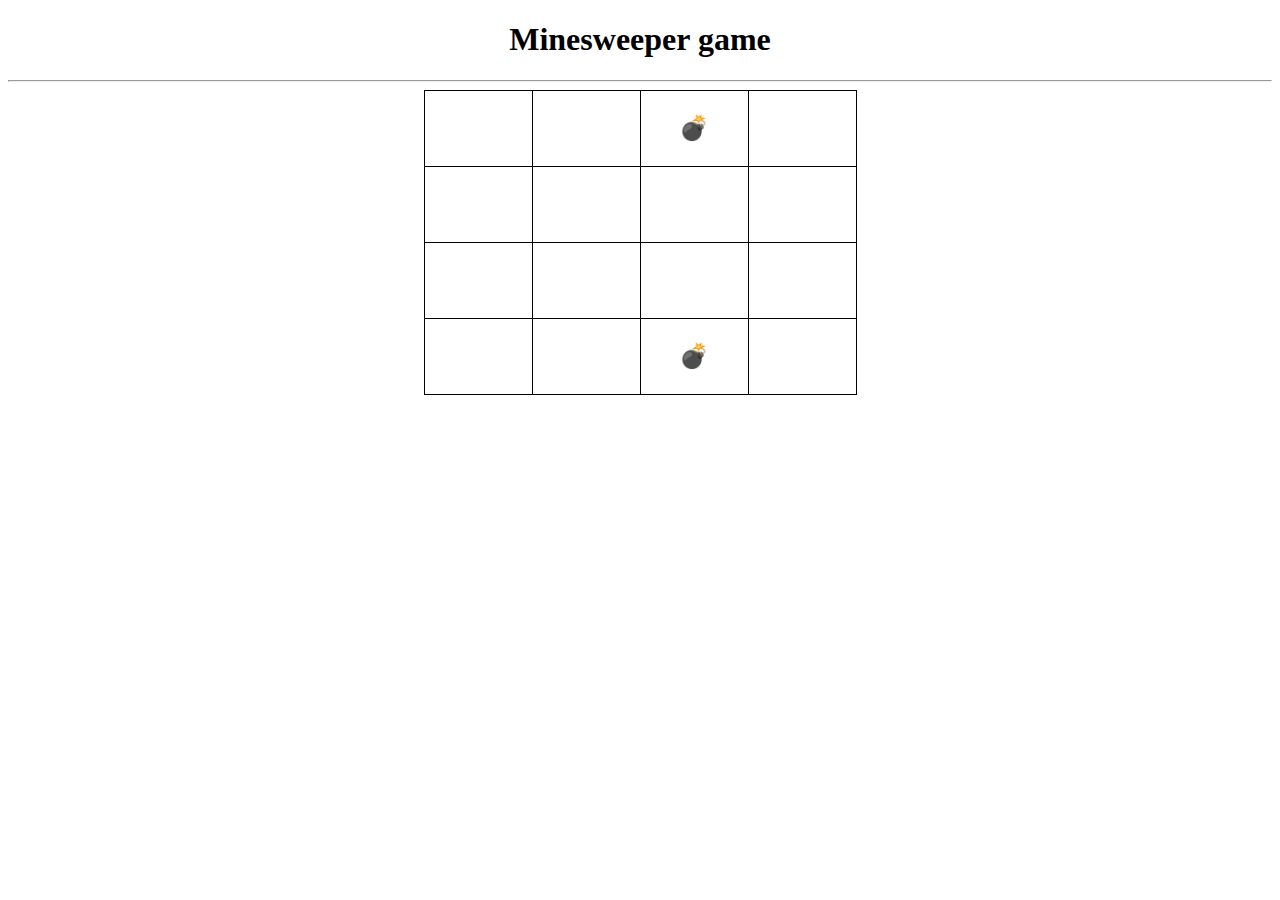
==== index.html @ eef1673b "first commit" ====
<!DOCTYPE html>
<html lang="en">

<head>
    <meta charset="UTF-8">
    <meta name="viewport" content="width=device-width, initial-scale=1.0">
    <title>Minesweeper game</title>
    <link rel="stylesheet" href="css/main.css">
</head>

<body onload="onInIt()">
    <h1>Minesweeper game</h1>
    <hr>
    <table>

    </table>
    <script src="js/utils.js"></script>
    <script src="js/main.js"></script>
</body>

</html>
---- css/main.css ----
h1 {
    text-align: center;
}

table {
    text-align: center;
    margin: auto;
    border: 1px solid black;
    border-collapse: collapse;
    font-size: 24px;
}

td {
    width: 105px;
    height: 73px;
    border: 1px solid black;
    cursor: pointer;
}
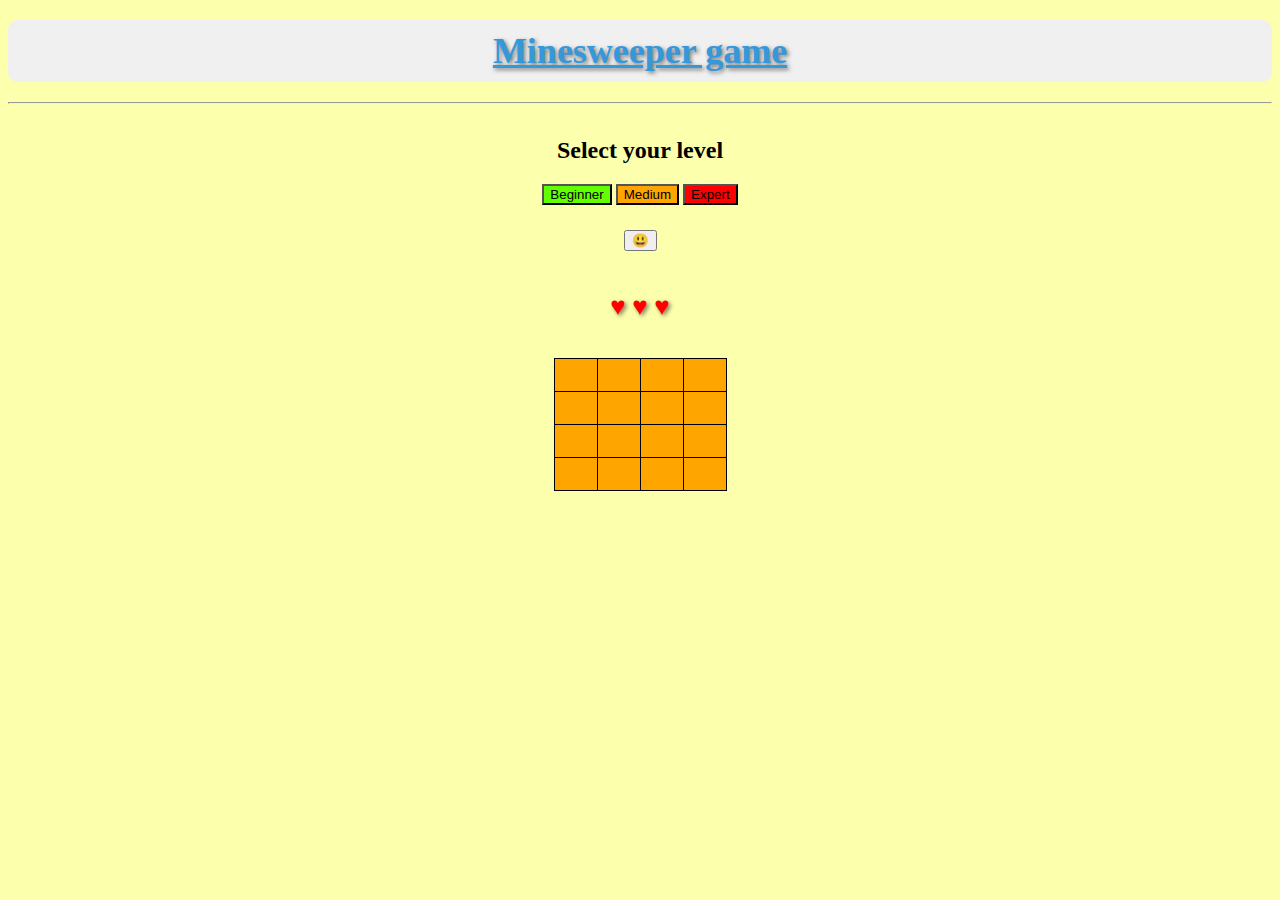
==== commit 727826d3: "10/11/2023 23:00" ====
--- a/index.html
+++ b/index.html
@@ -11,6 +11,16 @@
 <body onload="onInIt()">
     <h1>Minesweeper game</h1>
     <hr>
+    <div>
+        <h2>Select your level </h2>
+        <button class="btn1" onclick="selectBoardSize(this)">Beginner</button>
+        <button class="btn2" onclick="selectBoardSize(this)">Medium</button>
+        <button class="btn3" onclick="selectBoardSize(this)">Expert</button>
+    </div>
+    <div class="smiley">
+        <button onclick="onInIt()">😃</button>
+    </div>
+    <p></p>
     <table>
 
     </table>
--- a/css/main.css
+++ b/css/main.css
@@ -1,5 +1,20 @@
+body {
+    background-color: #fcffab;
+}
+
+
+
 h1 {
     text-align: center;
+    font-size: 36px;
+    margin-top: 20px;
+    margin-bottom: 20px;
+    text-decoration: underline;
+    color: #3498db;
+    background-color: #f0f0f0;
+    padding: 10px;
+    border-radius: 10px;
+    text-shadow: 2px 2px 4px rgba(0, 0, 0, 0.5);
 }
 
 table {
@@ -8,11 +23,57 @@
     border: 1px solid black;
     border-collapse: collapse;
     font-size: 24px;
+    background-color: orange;
 }
 
 td {
-    width: 105px;
-    height: 73px;
+    width: 40px;
+    height: 30px;
     border: 1px solid black;
     cursor: pointer;
+}
+
+
+.mine {
+    overflow: hidden;
+    text-indent: 100%;
+}
+
+div {
+    text-align: center;
+    padding: 5px;
+
+}
+
+p {
+    color: red;
+    text-align: center;
+    padding: 5px;
+    font-size: 26px;
+    padding: 10px;
+    border-radius: 10px;
+    text-shadow: 2px 2px 4px rgba(0, 0, 0, 0.5);
+}
+
+.btn1 {
+    background-color: #62ff00;
+}
+
+.btn2 {
+    background-color: orange;
+}
+
+.btn3 {
+    background-color: red;
+}
+
+
+.smiley {
+    padding-top: 20px;
+}
+
+
+.disabled {
+    pointer-events: none;
+    cursor: not-allowed;
 }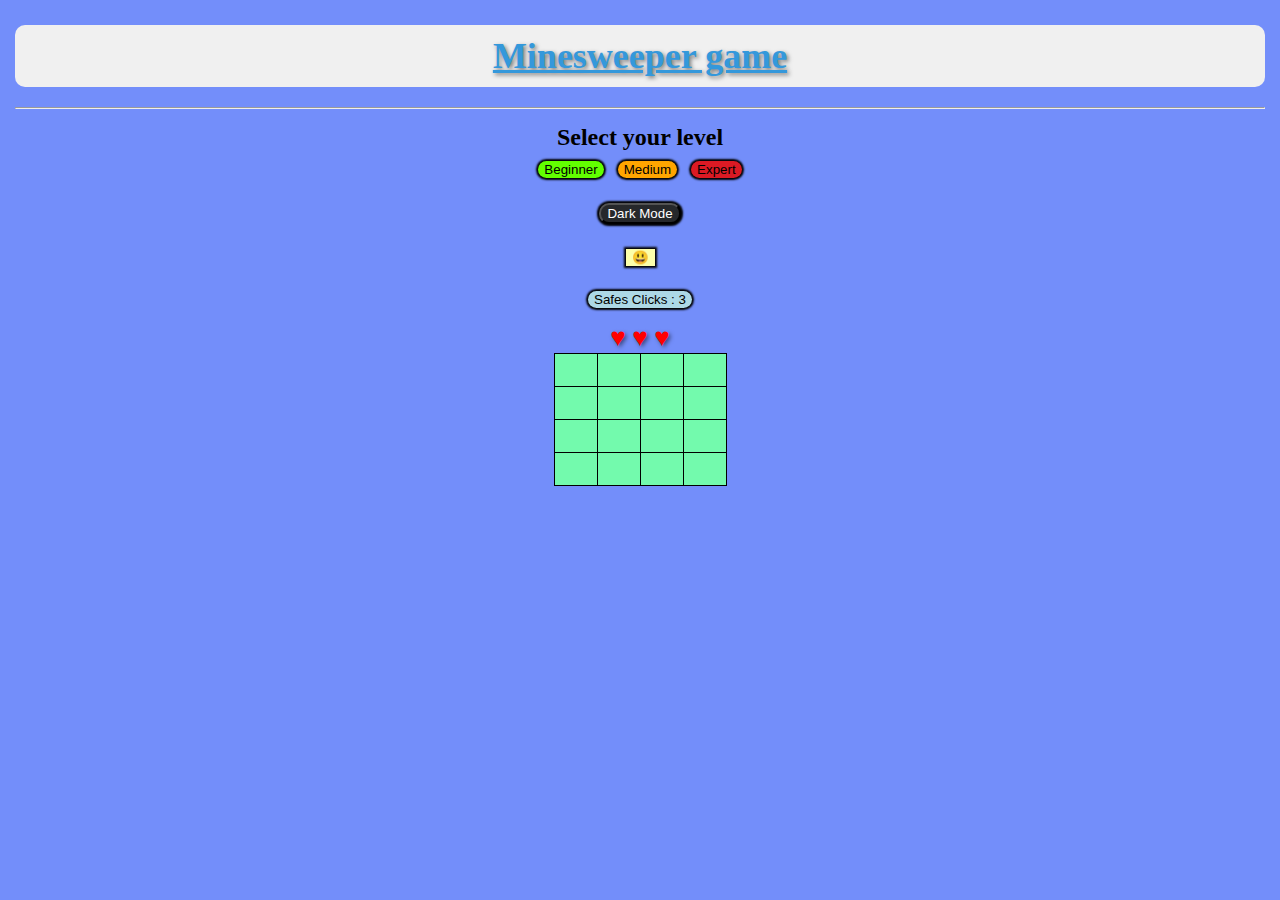
==== commit 7b6d5544: "11/11/2023 21:00" ====
--- a/index.html
+++ b/index.html
@@ -17,8 +17,14 @@
         <button class="btn2" onclick="selectBoardSize(this)">Medium</button>
         <button class="btn3" onclick="selectBoardSize(this)">Expert</button>
     </div>
-    <div class="smiley">
-        <button onclick="onInIt()">😃</button>
+    <div>
+        <button class="dark-mode" onclick="darkMode()">Dark Mode</button>
+    </div>
+    <div>
+        <button class="smiley" onclick="onInIt()">😃</button>
+    </div>
+    <div>
+        <button class="safe-click" onclick="safeClick()">Safes Clicks : 3</button>
     </div>
     <p></p>
     <table>
--- a/css/main.css
+++ b/css/main.css
@@ -1,5 +1,9 @@
+* {
+    margin: 5px;
+}
+
 body {
-    background-color: #fcffab;
+    background-color: #738efa;
 }
 
 
@@ -23,7 +27,7 @@
     border: 1px solid black;
     border-collapse: collapse;
     font-size: 24px;
-    background-color: orange;
+    background-color: #73faad;
 }
 
 td {
@@ -48,32 +52,72 @@
 p {
     color: red;
     text-align: center;
-    padding: 5px;
     font-size: 26px;
-    padding: 10px;
-    border-radius: 10px;
     text-shadow: 2px 2px 4px rgba(0, 0, 0, 0.5);
+    margin: auto;
+}
+
+
+button {
+    cursor: pointer;
+    box-shadow: 0px 0px 2px 2px rgb(0, 0, 0);
+}
+
+button:hover {
+    transform: scale(1.1);
 }
 
 .btn1 {
+    border-radius: 10px;
+    border: none;
     background-color: #62ff00;
+
+
 }
 
 .btn2 {
+    border-radius: 10px;
+    border: none;
     background-color: orange;
+
+
+
 }
 
+
 .btn3 {
-    background-color: red;
+    border-radius: 10px;
+    border: none;
+    background-color: #db1a24;
+
+
+
 }
 
 
 .smiley {
-    padding-top: 20px;
+    background-color: #fcffab;
+    border: none;
+
 }
 
 
 .disabled {
     pointer-events: none;
     cursor: not-allowed;
+}
+
+.dark-mode {
+    border-radius: 10px;
+    background-color: #26282b;
+    color: white;
+
+
+}
+
+.safe-click {
+    background-color: lightblue;
+    border-radius: 10px;
+    border: none;
+
 }